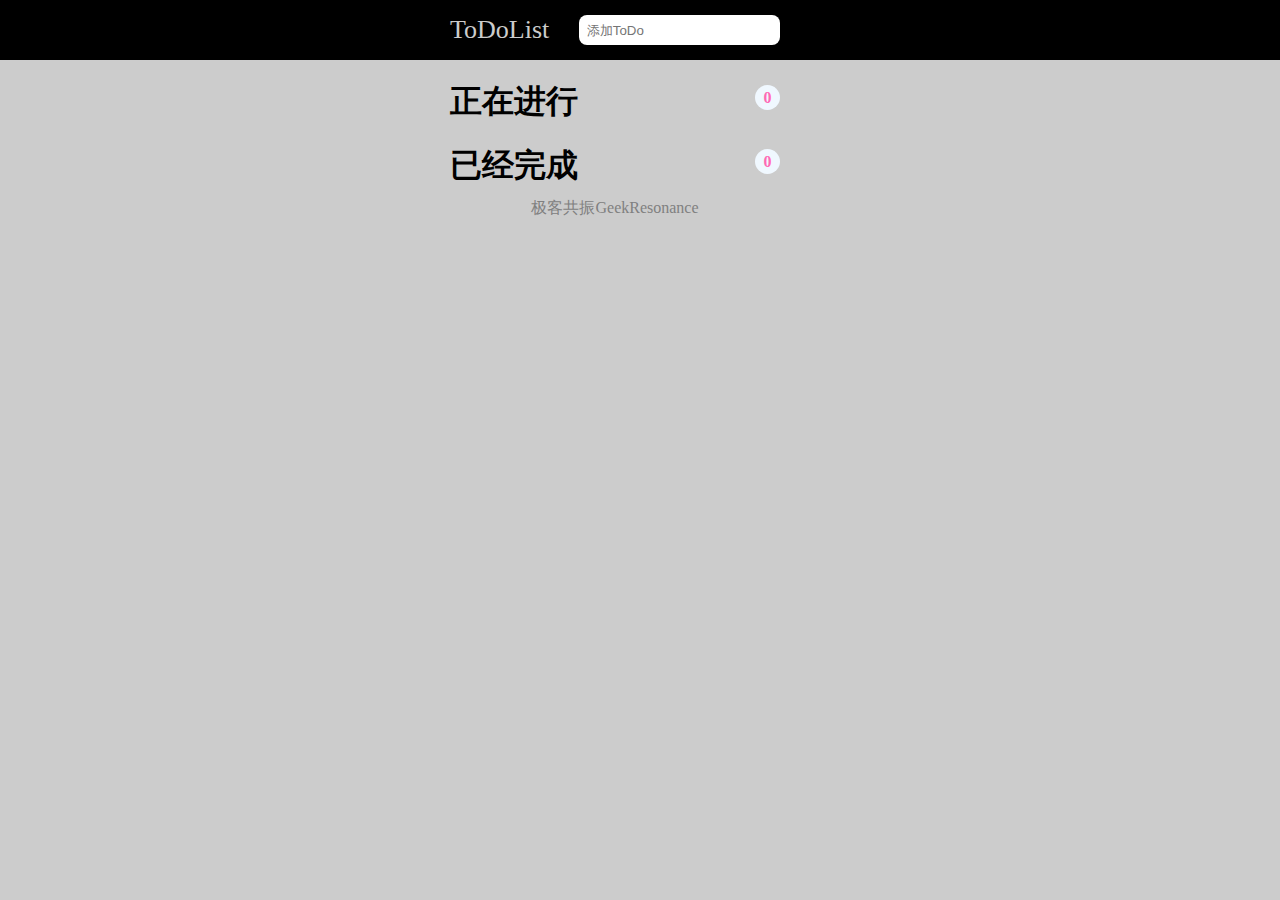
==== ToDoList.html @ 2f365e74 "version 1" ====
<!DOCTYPE html>
<html lang="en">

<head>
    <meta charset="UTF-8">
    <meta http-equiv="X-UA-Compatible" content="IE=edge">
    <meta name="viewport" content="width=device-width, initial-scale=1.0">
    <title>ToDoList</title>
    <script src="./js/jQuery.min.js"></script>
    <link rel="stylesheet" href="./css/ToDoList.css">
</head>

<body>
    <header>
        <span>ToDoList</span>
        <input type="text" placeholder="添加ToDo">
    </header>
    <div class="ingtitle wrapper">
        <span>正在进行</span><span></span>
    </div>
    <ul class="ing wrapper">
    </ul>
    <div class="edtitle wrapper">
        <span>已经完成</span><span></span>
    </div>
    <ul class="ed wrapper">
    </ul>
    <footer class="wrapper">极客共振GeekResonance</footer>
    <script src="./js/todolist.js"></script>
</body>

</html>
---- css/ToDoList.css ----
* {
  margin: 0;
  padding: 0;
  text-decoration: none;
  list-style: none;
  box-sizing: border-box;
}
body {
  background-color: #ccc;
}
.wrapper {
  margin-left: 450px;
  margin-right: 500px;
}
header {
  display: flex;
  align-items: center;
  padding-left: 450px;
  padding-right: 500px;
  background-color: black;
  line-height: 60px;
  color: #ccc;
  height: 60px;
}
header span {
  font-size: 26px;
  flex: 2;
}
header input {
  flex: 3;
  padding-left: 8px;
  height: 30px;
  width: 10px;
  border: 0;
  border-radius: 8px;
}
.ingtitle,
.edtitle {
  margin-top: 20px;
  display: flex;
  justify-content: space-between;
}
.ingtitle span:first-child,
.edtitle span:first-child {
  font-size: 32px;
  font-weight: 800;
}
.ingtitle span:last-child,
.edtitle span:last-child {
  margin-top: 5px;
  display: inline-block;
  height: 25px;
  width: 25px;
  border-radius: 25px;
  background-color: aliceblue;
  text-align: center;
  line-height: 25px;
  color: hotpink;
  font-weight: bold;
}
ul li {
  display: flex;
  margin-top: 20px;
  border-left: 6px solid darkcyan ;
  padding: 0 10px;
  align-items: center;
  height: 40px;
  border-radius: 5px;
  font-size: 18px;
  background-color: #fff;
}
ul li input {
  width: 20px;
  margin-right: 10px ;
  margin-left: 5px;
  height: 20px;
}
ul li a {
  color: pink;
}
ul li a:hover {
  color: red;
}
ul li span {
  flex: 1;
}
.ed li {
  opacity: 0.5;
}
footer {
  margin-top: 10px;
  text-align: center;
  color: gray;
}
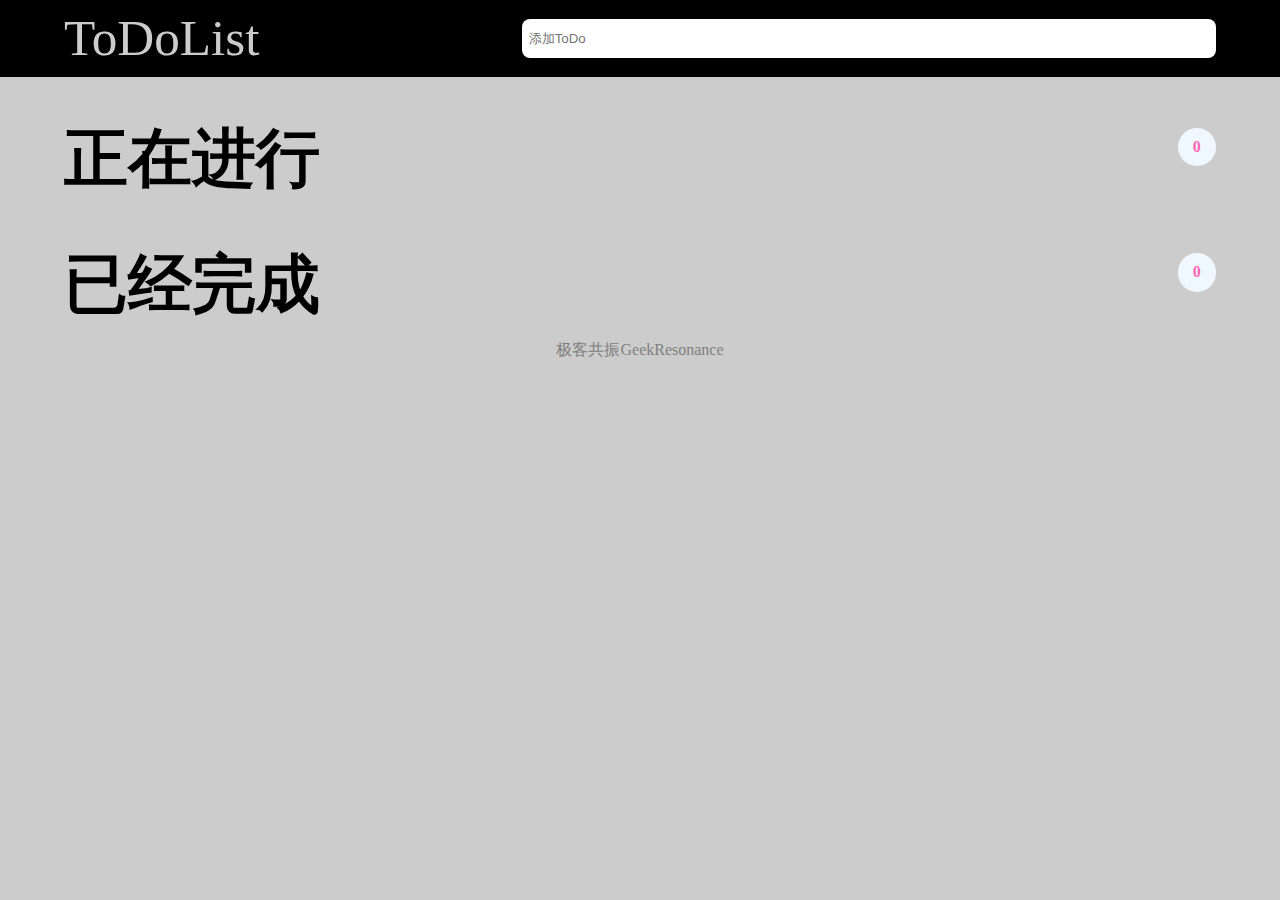
==== commit 95a33ada: "add version for phone" ====
--- a/ToDoList.html
+++ b/ToDoList.html
@@ -7,7 +7,8 @@
     <meta name="viewport" content="width=device-width, initial-scale=1.0">
     <title>ToDoList</title>
     <script src="./js/jQuery.min.js"></script>
-    <link rel="stylesheet" href="./css/ToDoList.css">
+    <link rel="stylesheet" media="(min-width: 1500px)" href="./css/ToDoList.css">
+    <link rel="stylesheet" media="(max-width: 1500px)" href="./css/ToDoListM.css">
 </head>
 
 <body>
--- a/css/ToDoListM.css
+++ b/css/ToDoListM.css
@@ -0,0 +1,109 @@
+* {
+    margin: 0;
+    padding: 0;
+    text-decoration: none;
+    list-style: none;
+    box-sizing: border-box;
+  }
+  
+  body {
+    background-color: #ccc;
+  }
+  
+  .wrapper {
+    margin-left: 5%;
+    margin-right: 5%;
+  }
+  
+  header {
+    display: flex;
+    align-items: center;
+    padding-left: 5%;
+    padding-right: 5%;
+    background-color: black;
+    line-height: 6vw;
+    color: #ccc;
+    height: 6vw;
+  }
+  
+  header span {
+    font-size: 4vw;
+    flex: 2;
+  }
+  
+  header input {
+    flex: 3;
+    padding-left: 0.5vw;
+    height: 3vw;
+    width: 10%;
+    border: 0;
+    border-radius: 8px;
+  }
+  
+  .ingtitle,
+  .edtitle {
+    margin-top: 3vw;
+    display: flex;
+    justify-content: space-between;
+  }
+  
+  .ingtitle span:first-child,
+  .edtitle span:first-child {
+    font-size: 5vw;
+    font-weight: 800;
+  }
+  
+  .ingtitle span:last-child,
+  .edtitle span:last-child {
+    margin-top: 1vw;
+    display: inline-block;
+    height: 3vw;
+    width: 3vw;
+    border-radius: 50%;
+    background-color: aliceblue;
+    text-align: center;
+    line-height: 3vw;
+    color: hotpink;
+    font-weight: bold;
+  }
+  
+  ul li {
+    display: flex;
+    margin-top: 3vw;
+    border-left: 0.4vw solid darkcyan;
+    padding: 0 1vw;
+    align-items: center;
+    height: 5vw;
+    border-radius: 5px;
+    font-size: 2.5vw;
+    background-color: #fff;
+  }
+  
+  ul li input {
+    width: 2vw;
+    margin-right: 1vw;
+    margin-left: 0.5vw;
+    height: 2vw;
+  }
+  
+  ul li a {
+    color: pink;
+  }
+  
+  ul li a:hover {
+    color: red;
+  }
+  
+  ul li span {
+    flex: 1;
+  }
+  
+  .ed li {
+    opacity: 0.5;
+  }
+  
+  footer {
+    margin-top: 1vw;
+    text-align: center;
+    color: gray;
+  }